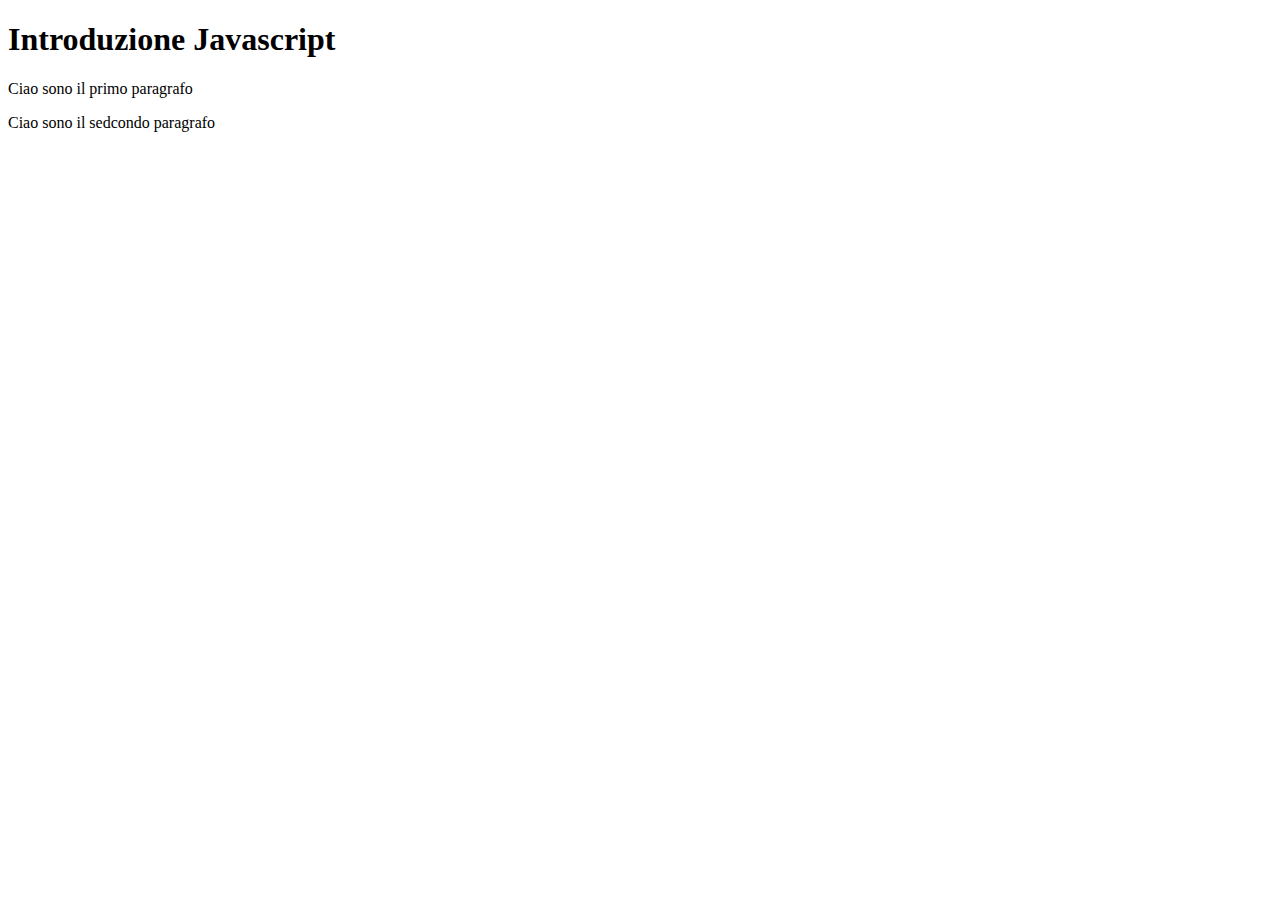
==== index.html @ f94ae858 "ESECIZIO 8 JS" ====
<!DOCTYPE html>
<html lang="en">
<head>
    <meta charset="UTF-8">
    <meta http-equiv="X-UA-Compatible" content="IE=edge">
    <meta name="viewport" content="width=device-width, initial-scale=1.0">
    <title>demo js</title>
</head>
<body>
    <h1>Introduzione Javascript</h1>


    <div class="conteiner">
        <div class="row">
            <div class="col12">
                 <p>Ciao sono il primo paragrafo</p>
            </div>
        </div>
    </div>
    <div class="conteiner1">
        <div class="row1">
            <div class="col12">
                 <p>Ciao sono il sedcondo paragrafo</p>
            </div>
        </div>
    </div>

    <script src="/Appunti/appunti lexione.js"></script>
    <!-- <script src="/esercizi-di-JAVASCRIPT/eserizione1/es1-javascript.js"></script> -->
    <!-- <script src="/esercizi-di-JAVASCRIPT/esercizio2/es2.js"></script> -->
    <!-- <script src="/esercizi-di-JAVASCRIPT/esercizio3/es3.js"></script> -->
    <!-- <script src="/esercizi-di-JAVASCRIPT/esercizio4/es4.js"></script> -->
    <!-- <script src="/esercizi-di-JAVASCRIPT/esercizio5/es5.js"></script> -->
    <!-- <script src="/esercizi-di-JAVASCRIPT/esercizio6/es6.js"></script> -->
    <!-- <script src="/esercizi-di-JAVASCRIPT/esercizio7/es7.js"></script> -->
    <script src="/esercizi-di-JAVASCRIPT/esercizio8/es8.js"></script>

</body>
</html>
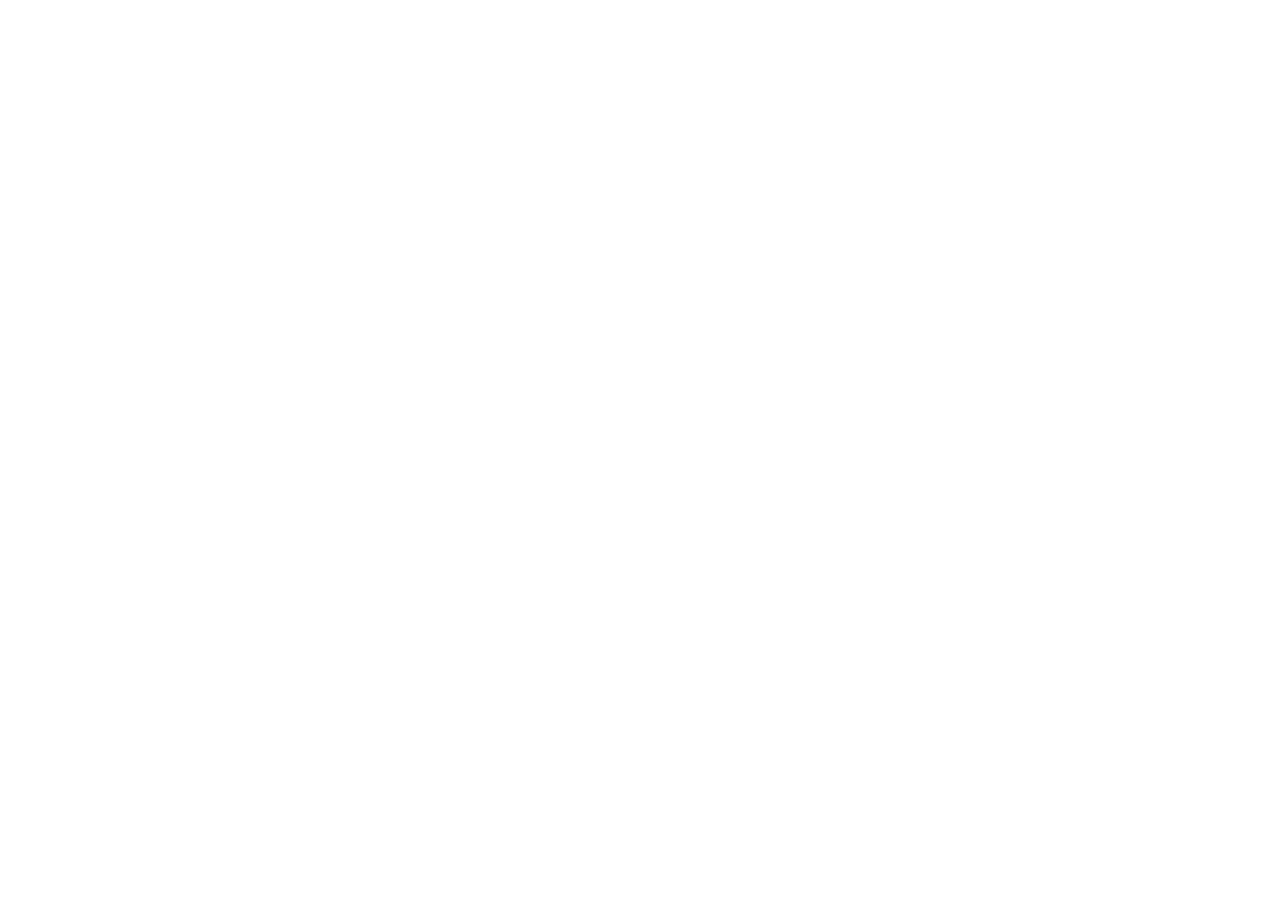
==== commit 30afbbe6: "UPDATE APPUNTI" ====
--- a/index.html
+++ b/index.html
@@ -7,33 +7,7 @@
     <title>demo js</title>
 </head>
 <body>
-    <h1>Introduzione Javascript</h1>
 
-
-    <div class="conteiner">
-        <div class="row">
-            <div class="col12">
-                 <p>Ciao sono il primo paragrafo</p>
-            </div>
-        </div>
-    </div>
-    <div class="conteiner1">
-        <div class="row1">
-            <div class="col12">
-                 <p>Ciao sono il sedcondo paragrafo</p>
-            </div>
-        </div>
-    </div>
-
-    <script src="/Appunti/appunti lexione.js"></script>
-    <!-- <script src="/esercizi-di-JAVASCRIPT/eserizione1/es1-javascript.js"></script> -->
-    <!-- <script src="/esercizi-di-JAVASCRIPT/esercizio2/es2.js"></script> -->
-    <!-- <script src="/esercizi-di-JAVASCRIPT/esercizio3/es3.js"></script> -->
-    <!-- <script src="/esercizi-di-JAVASCRIPT/esercizio4/es4.js"></script> -->
-    <!-- <script src="/esercizi-di-JAVASCRIPT/esercizio5/es5.js"></script> -->
-    <!-- <script src="/esercizi-di-JAVASCRIPT/esercizio6/es6.js"></script> -->
-    <!-- <script src="/esercizi-di-JAVASCRIPT/esercizio7/es7.js"></script> -->
-    <script src="/esercizi-di-JAVASCRIPT/esercizio8/es8.js"></script>
 
 </body>
 </html>